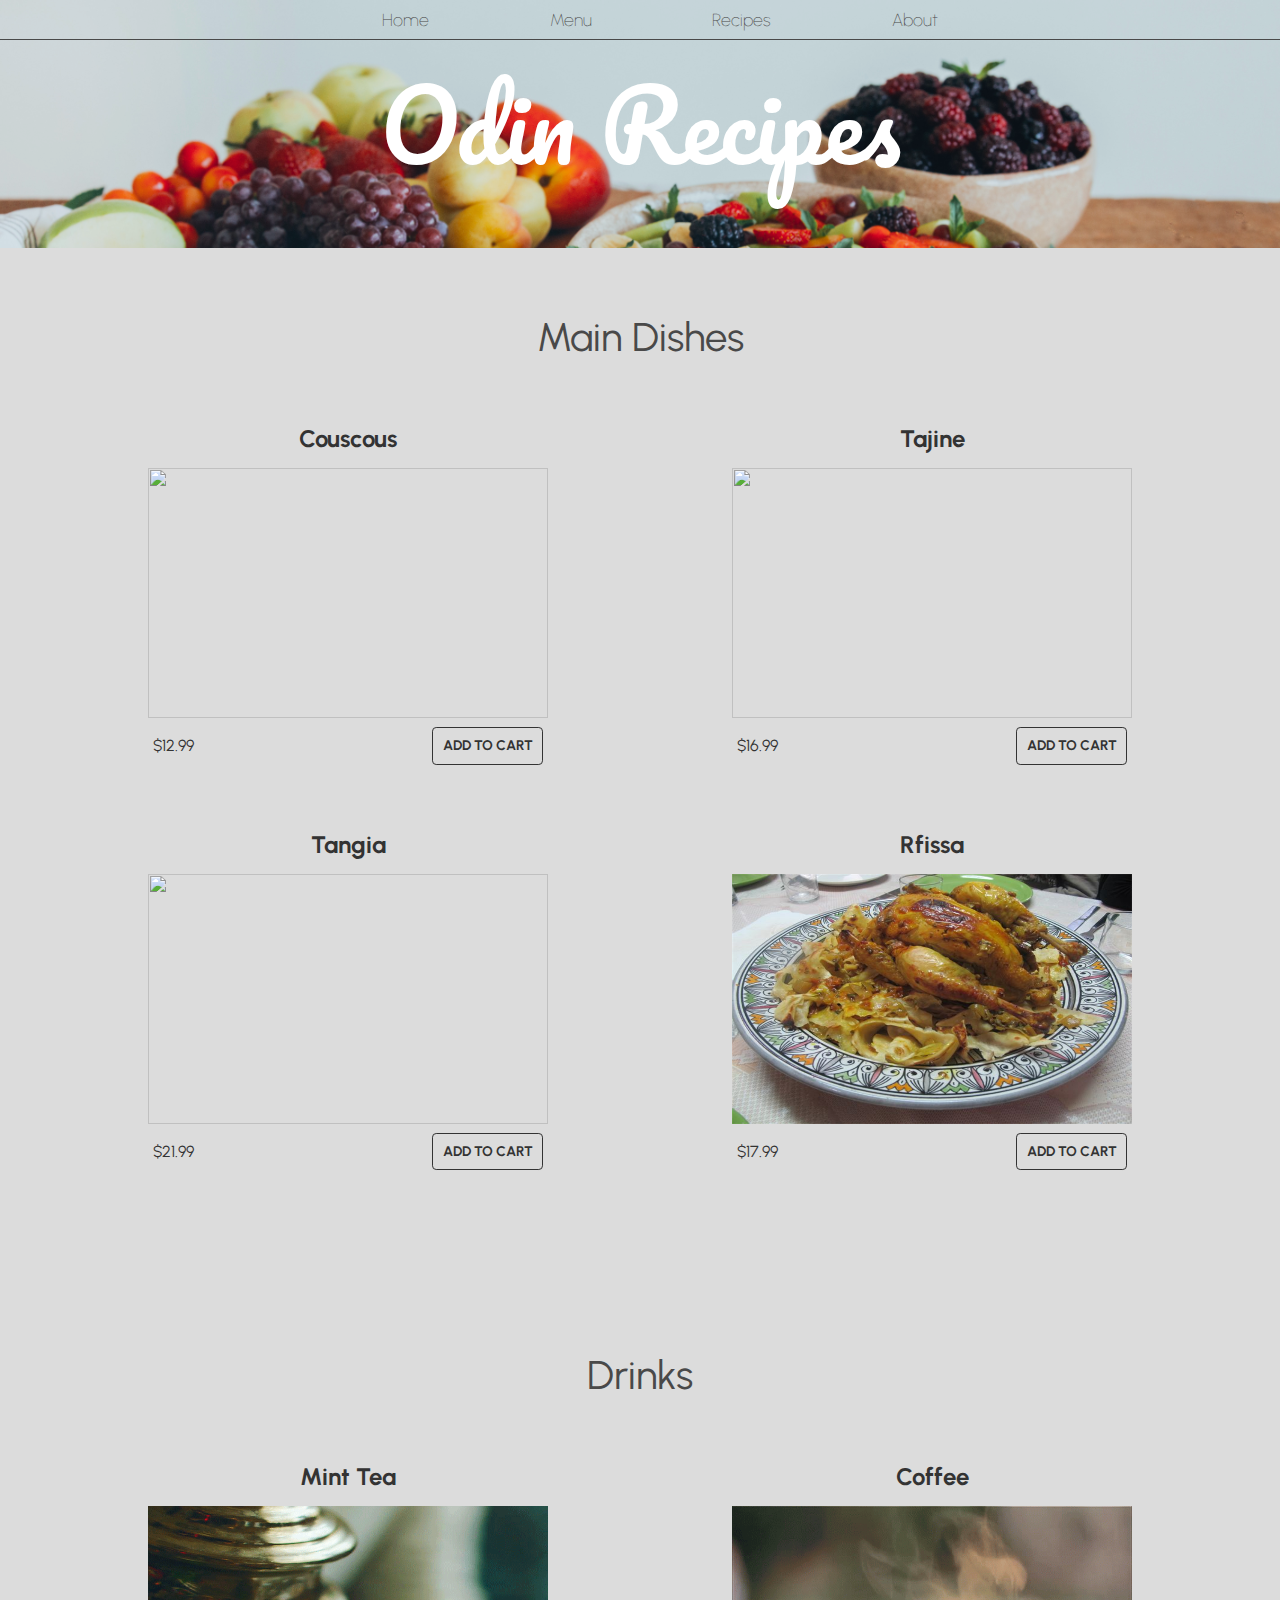
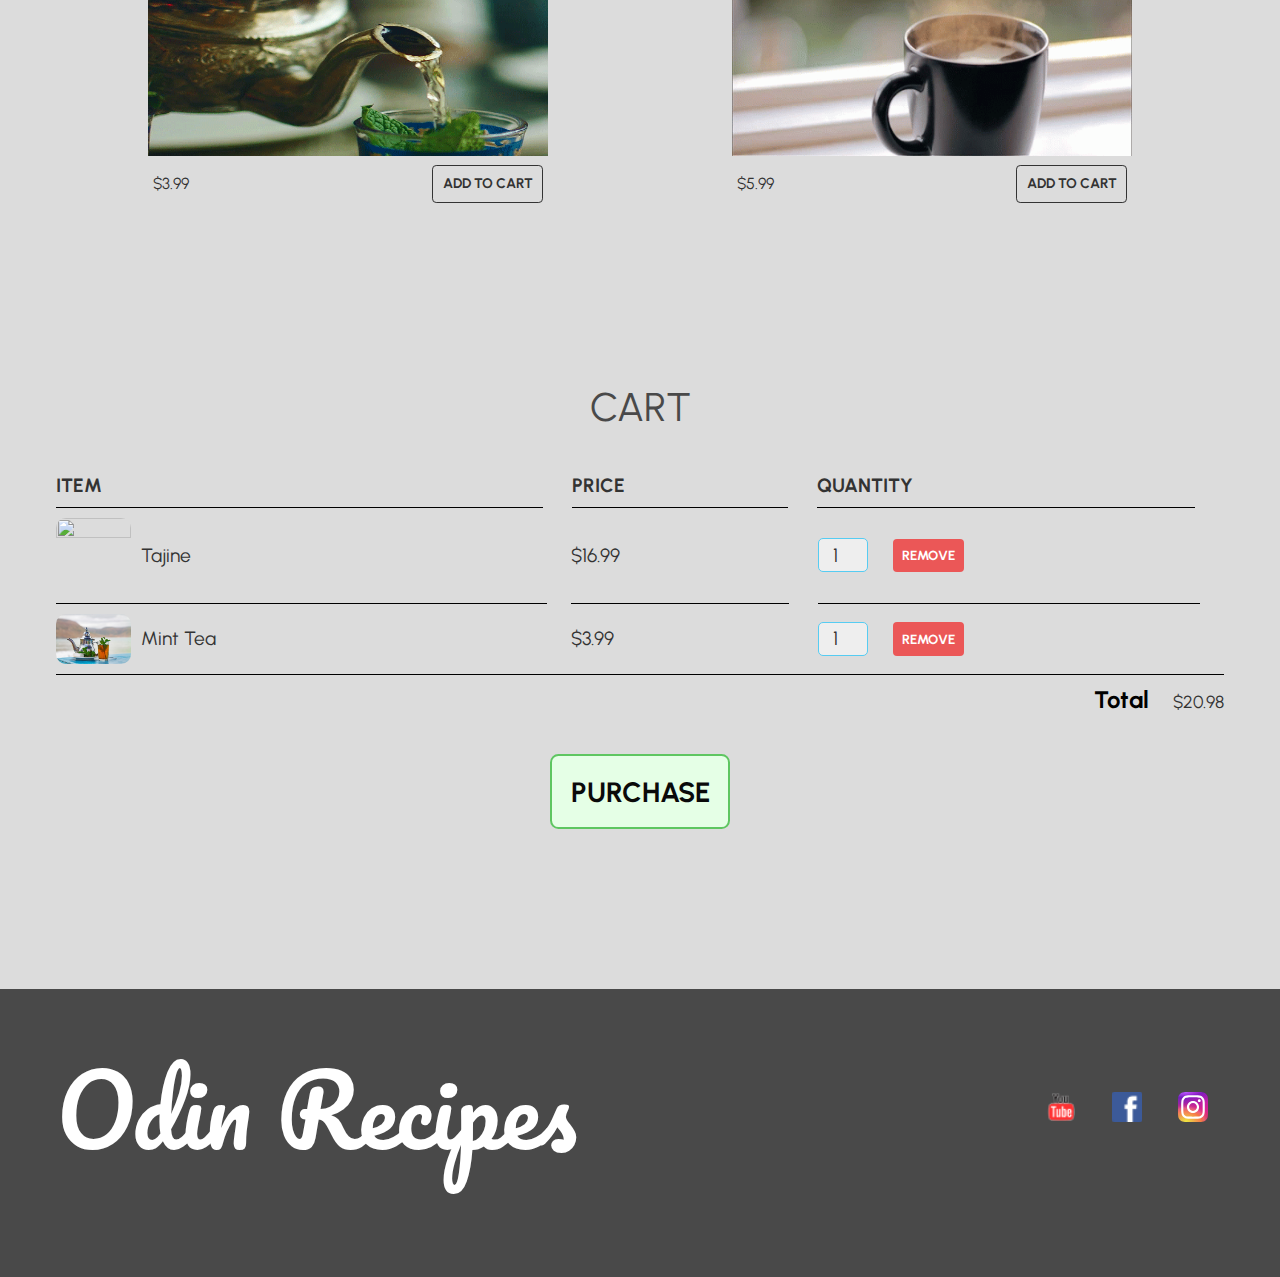
==== menu.html @ c8d638f1 "adding more css" ====
<!DOCTYPE html>
<html lang="en">
<head>
    <meta charset="UTF-8">
    <meta http-equiv="X-UA-Compatible" content="IE=edge">
    <meta name="viewport" content="width=device-width, initial-scale=1.0">
    <title>Moroccan Cuisine | <Menu></Menu></title>
    <link rel="stylesheet" href="./css/style.css">
</head>
<body>
    <header class="main-header">
        <nav class="nav main-nav">
            <ul>
                <li><a href="index.html">Home</a></li>
                <li><a href="menu.html">Menu</a></li>
                <li><a href="menu.html">Recipes</a></li>
                <li><a href="about.html">About</a></li>
            </ul>
        </nav>
        <h1 class="header-title">Odin Recipes</h1>
    </header>
    <section class="content-section container">
        <h2 class="section-header">Main Dishes</h2>
        <div class="shop-items">
            <div class="shop-item">
                <a class="hyperlink" href="recipes/couscous.html"><span class="shop-item-title">Couscous</span></a>
                <a class="hyperlink" href="recipes/couscous.html"><img class="shop-item-image" src="./img/couscous.jpg"></a>
                <div class="shop-item-details">
                    <span class="shop-item-price">$12.99</span>
                    <button class="btn btn-primary shop-item-button" role="button">ADD TO CART</button>
                </div>
            </div>
            <div class="shop-item">
                <a class="hyperlink" href="recipes/tajine.html"><span class="shop-item-title">Tajine</span></a>
                <a class="hyperlink" href="recipes/tajine.html"><img class="shop-item-image" src="./img/tajine.jpg"></a>
                <div class="shop-item-details">
                    <span class="shop-item-price">$16.99</span>
                    <button class="btn btn-primary shop-item-button" role="button">ADD TO CART</button>
                </div>
            </div>
            <div class="shop-item">
    
                <a class="hyperlink" href="recipes/tanjia.html"><span class="shop-item-title">Tangia</span></a>
                <a class="hyperlink" href="recipes/tanjia.html"><img class="shop-item-image" src="./img/tangia.png"></a>
                <div class="shop-item-details">
                    <span class="shop-item-price">$21.99</span>
                    <button class="btn btn-primary shop-item-button" role="button">ADD TO CART</button>
                </div>
            </div>
            <div class="shop-item">
                <span class="shop-item-title">Rfissa</span>
                <img class="shop-item-image" src="./img/rfissa.jpg">
                <div class="shop-item-details">
                    <span class="shop-item-price">$17.99</span>
                    <button class="btn btn-primary shop-item-button" role="button">ADD TO CART</button>
                </div>
            </div>
        </div>
    </section>
    <section class="content-section container">
        <h2 class="section-header">Drinks</h2>
        <div class="shop-items">
            <div class="shop-item">
                <span class="shop-item-title">Mint Tea</span>
                <img class="shop-item-image" src="./img/atay.gif">
                <div class="shop-item-details">
                    <span class="shop-item-price">$3.99</span>
                    <button class="btn btn-primary shop-item-button" role="button">ADD TO CART</button>
                </div>
            </div>
            <div class="shop-item">
                <span class="shop-item-title">Coffee</span>
                <img class="shop-item-image" src="./img/coffee.gif">
                <div class="shop-item-details">
                    <span class="shop-item-price">$5.99</span>
                    <button class="btn btn-primary shop-item-button" role="button">ADD TO CART</button>
                </div>
            </div>
        </div>
    </section>
    <section class="content-section container">
        <h2 class="section-header">CART</h2>
        <div class="cart-items">
            <div class="cart-row">
                <span class="cart-item cart-header cart-column">ITEM</span>
                <span class="cart-price cart-header cart-column">PRICE</span>
                <span class="cart-quantity cart-header cart-column">QUANTITY</span>
            </div>
            <div class="cart-row">
                <div class="cart-item cart-column">
                    <img class="cart-item-image" src="./img/tajine.jpg" width="100" height="100">
                    <span class="cart-item-title">Tajine</span>
                </div>
                <span class="cart-price cart-column">$16.99</span>
                <div class="cart-quantity cart-column">
                    <input class="cart-quantity-input" type="number" value="1">
                    <button class="btn btn-danger cart-quantity-button" type="button">REMOVE</button>
                </div>
                
            </div>
            <div class="cart-row">
                <div class="cart-item cart-column">
                    <img class="cart-item-image" src="./img/mintea.jpg" width="100" height="100">
                    <span class="cart-item-title">Mint Tea</span>
                </div>
                <span class="cart-price cart-column">$3.99</span>
                <div class="cart-quantity cart-column">
                    <input class="cart-quantity-input" type="number" value="1">
                    <button class="btn btn-danger cart-quantity-button" type="button">REMOVE</button>
                </div>
            </div>
        </div>
        <div class="cart-total">
            <span class="cart-total-title">Total</span>
            <span class="cart-total-price">$20.98</span>
        </div>
        <button class="btn btn-primary btn-purchase" role="button">PURCHASE</button>
    </section>

    <footer class="main-footer">
        <div class="container main-footer-container">
            <h3 class="header-title">Odin Recipes</h3>
            <ul class="nav footer-nav">
                <li>
                    <a href="https://youtube.com" target="_blank">
                    <img src="./img/YouTube Logo.png">
                    </a>
                </li>
                <li>
                    <a href="https://facebook.com" target="_blank">
                        <img src="./img/Facebook Logo.png">
                    </a>
                </li>
                <li>
                    <a href="https://instagram.com" target="_blank">
                        <img src="./img/Instagram Logo.svg" width="27px" height="27px">
                    </a>  
                </li>
            </ul>
        </div>
    </footer>
</body>
</html>
---- css/style.css ----
@import url('https://fonts.googleapis.com/css2?family=Pacifico&family=Urbanist:wght@400;600&display=swap');
@import url('https://fonts.googleapis.com/css2?family=Pacifico&display=swap');

* {
    box-sizing: border-box;
    font-family: 'Urbanist', sans-serif;
}
html, body {
    margin: 0;
    padding: 0;
}
body {
    background-color: #dcdcdc;
}
.nav ul {
    margin: 0;
}

.nav li {
    display: inline;
}
.nav a {
    display: inline-block;
    padding: .5em;
    color: #494949;
    text-decoration: none;
}
.nav a:hover {
    background-color: whitesmoke;
}
.main-nav {
    text-align: center;
    font-size: 1.1em;
    font-weight: lighter;
    border-bottom: 1px solid #494949
}
.main-nav li {
    padding: 0 4%;
}
.main-header {
    background-color: rgba(235, 227, 227, 0.6);
    background-image: url("../img/background.jpg");
    background-blend-mode: multiply;
    background-size: cover;
    padding-bottom: 40px;
}
.header-title {
    text-align: center;
    margin: 0;
    font-size: 4em;
    font-family: 'Pacifico', cursive;
    font-weight: normal;
    font-size: 6em;
    color: white;
   
}
.header-title-large {
    font-size: 8em;
}

.content-section {
    margin: 1em;
}

.container {
    max-width: 1200px;
    margin: 0 auto;
    padding: 2em 1em 5em 1em;
}
.section-header {
    color: #494949;
    font-weight: normal;
    text-align: center;
    font-size: 2.5em;
}
.about-image {
    
    height: 500px;
    width: 700px;
    margin: 15px;
    border-radius: 15px;

}

.main-footer {
    background-color: #494949;
    color: white;
    padding: .25em 0;
}
.main-footer-container {
    display: flex;
    align-items: center;
}
.main-footer-container ul {
    flex-grow: 1;
    text-align: end;
}
.footer-nav li {
    padding: 0 .5em;
}
.footer-nav img{
    width: 30px;
    height: 30px;
}

.btn {
    text-align: center;
    vertical-align: middle;
    padding: .67em;
    cursor: pointer;
}
.btn-header {
    margin: .5em 15% .2em 15%;
    color: white;
    border: 2px solid white;
    background-color: rgba(195, 155, 8, 0.1);
    border-radius: 0;
    font-size: 1.5em;
    font-weight: lighter;
    padding-left: 2em;
    padding-right: 2em;
}

.btn-header:hover {
    background-color: rgba(235, 227, 227, 0.6);
}
.menu-row {
    border-bottom: 1px solid black;
    padding-bottom: 1em;
    padding-top: 1em;
}
.menu-row:last-child {
    border-bottom: none;
}
.menu-item {
    display: inline-block;
    padding-right: .5em;

}
.menu-meal {
    color: #555;
    font-weight: bold;
    width: 11%;
}
.menu-food {
    width: 24%;
}
.menu-btn {
    max-width: 20%;
}
.btn-primary {
    color: #333;
    background-color: transparent;
    border: 1px solid;
    border-radius: .3em;
    font-weight: bold;
    font-size: .875rem;
}
.btn-primary:hover {
    background-color: #b4b4b4;
}

.shop-item {
    margin: 30px;
}
.shop-item-title {
    display: block;
    width: 100%;
    text-align: center;
    font-weight: bold;
    font-size: 1.5em;
    color: #333;
    margin-bottom: 15px;
}
.hyperlink {
    text-decoration: none;
}
.shop-item-image {
    height: 250px;
    width: 400px;

}
.shop-item-details {
    display: flex;
    align-items: center;
    padding: 5px;
}
.shop-item-price {
    flex-grow: 1;
    color: #333;
}

.shop-items {
    display: flex;
    flex-wrap: wrap;
    justify-content: space-around;
}

.cart-header {
    font-weight: bold;
    font-size: 1.2em;
    color: #333;
}

.cart-column {
    display: flex;
    align-items: center;
    border-bottom: 1px solid black;
    margin-right: 1.5em;
    padding-bottom: 10px;
    margin-top: 10px;
}
.cart-row {
    display: flex;
}

.cart-item {
    width: 45%;

}

.cart-price {
    width: 20%;
    font-size: 1.2em;
    color: #333;

}

.cart-quantity {
    width: 35%;
}

.cart-item-title {
    color: #333;
    margin: .5em;
    font-size: 1.2em;
}

.cart-item-image {
    width: 75px;
    height: auto;
    border-radius: 10px;
}

.btn-danger {
    color: white;
    background-color: #eb5757;
    border: none;
    border-radius: .3em;
    font-weight: bold;
}

.btn-danger:hover {
    background-color: cc4c4c;
}

.cart-quantity-input {
    height: 34px;
    width: 50px;
    border-radius: 5px;
    border: 1px solid #56ccf2;
    background-color: #eee;
    color: #333;
    padding: 0;
    text-align: center;
    font-size: 1.2em;
    margin-right: 25px;

}
.cart-row:last-child {
    border-bottom: 1px solid black;
}
.cart-row:last-child .cart-column {
    border: none;
}

.cart-total {
    text-align: end;
    margin-top: 10px;
    margin-top: 10px;
}

.cart-total-title {
    font-weight: bold;
    font-size: 1.5em;
    color: black;
    margin-right: 20px;
}

.cart-total-price {
    color: #333;
    font-size: 1.1em;
}

.btn-purchase {
    display: block;
    margin: 40px auto 80px auto;
    font-size: 1.75em;
    background-color: #e5ffe6;
    border: 2px solid #5ec661;
    color: #0a0a0a;
}
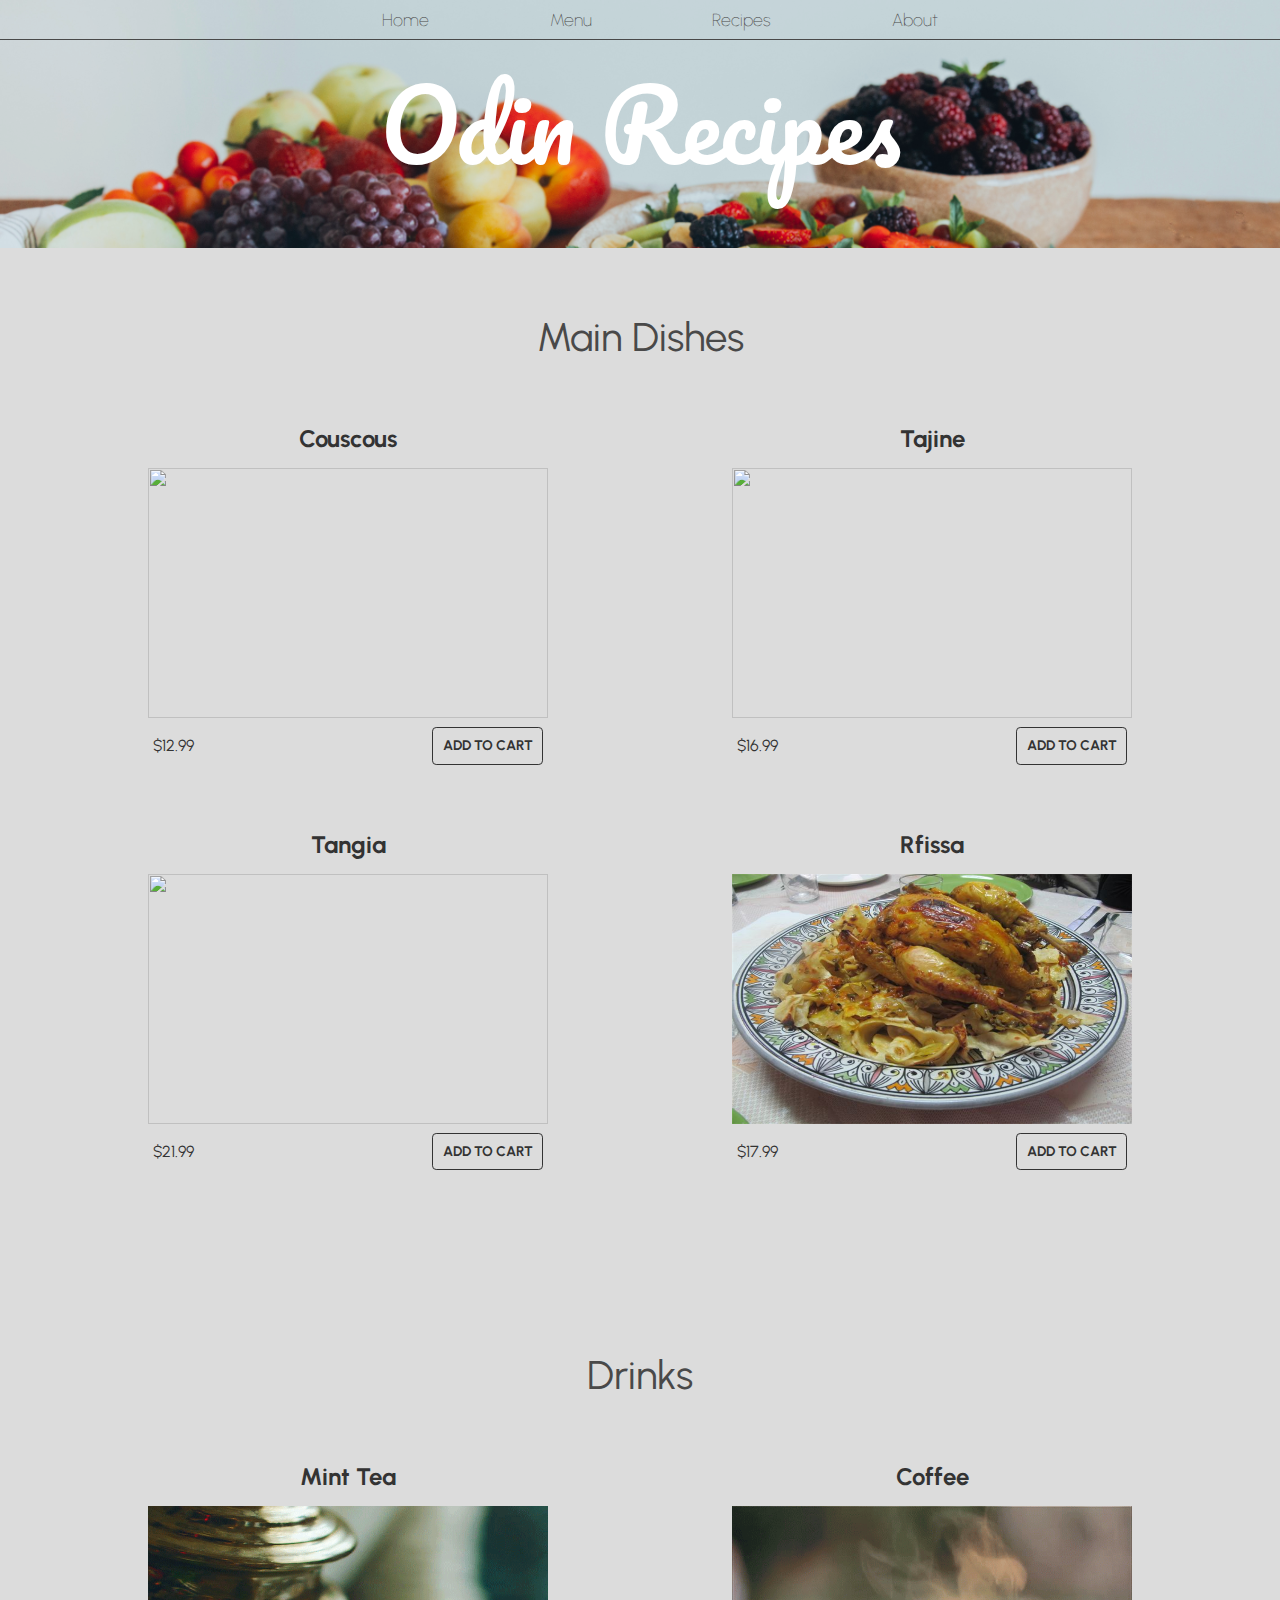
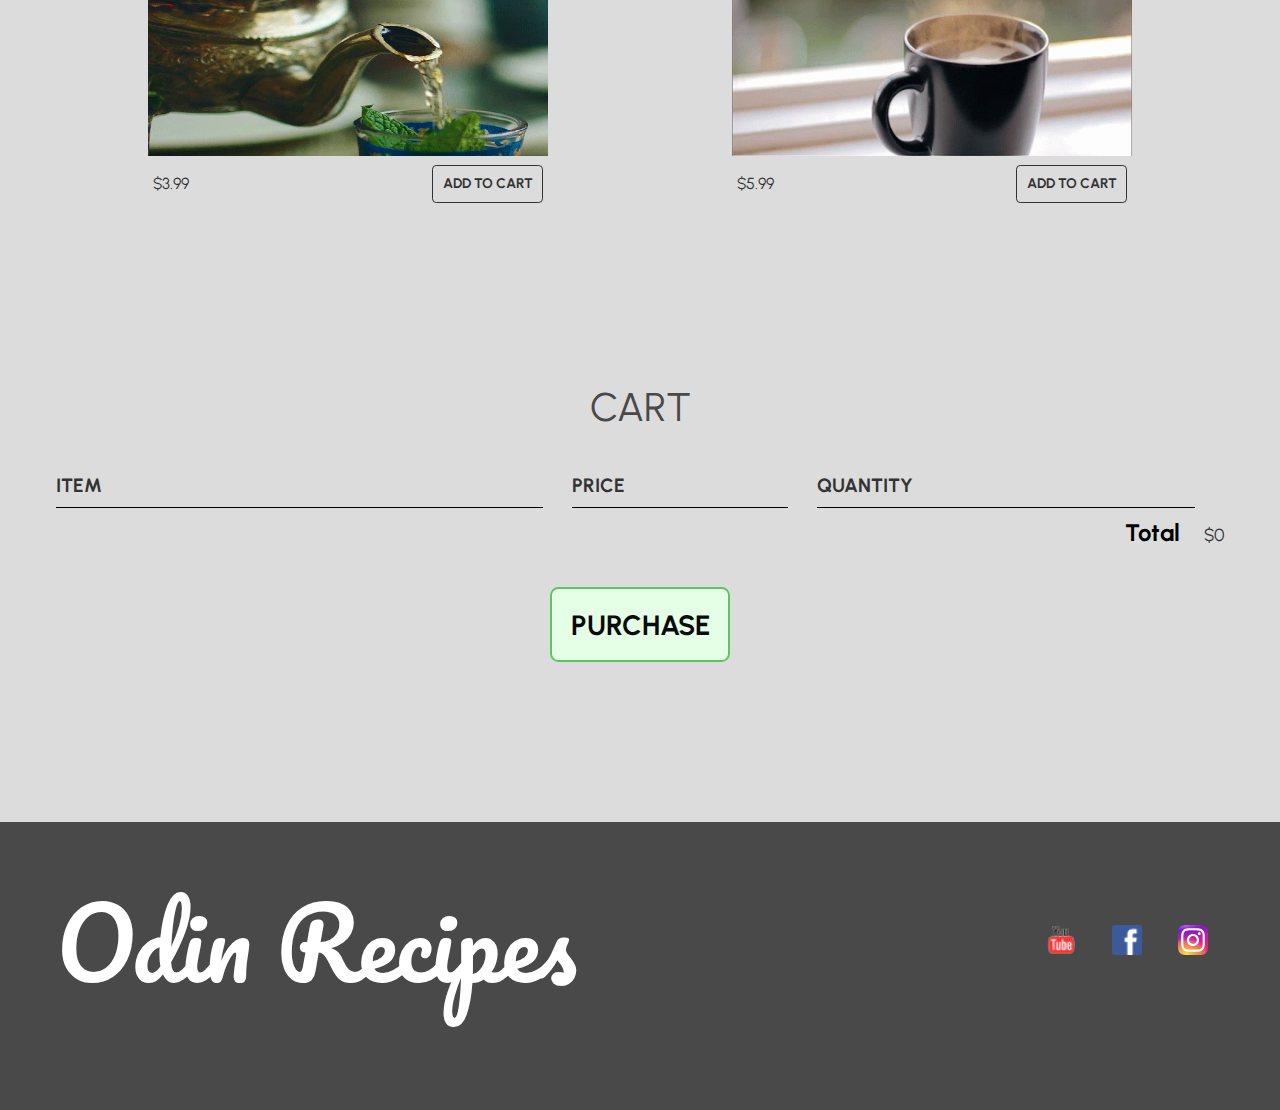
==== commit 4928b5be: "Adding JS to menu page" ====
--- a/menu.html
+++ b/menu.html
@@ -6,6 +6,7 @@
     <meta name="viewport" content="width=device-width, initial-scale=1.0">
     <title>Moroccan Cuisine | <Menu></Menu></title>
     <link rel="stylesheet" href="./css/style.css">
+    <script src="./store.js" async></script>
 </head>
 <body>
     <header class="main-header">
@@ -80,39 +81,16 @@
     </section>
     <section class="content-section container">
         <h2 class="section-header">CART</h2>
+        <div class="cart-row">
+            <span class="cart-item cart-header cart-column">ITEM</span>
+            <span class="cart-price cart-header cart-column">PRICE</span>
+            <span class="cart-quantity cart-header cart-column">QUANTITY</span>
+        </div>
         <div class="cart-items">
-            <div class="cart-row">
-                <span class="cart-item cart-header cart-column">ITEM</span>
-                <span class="cart-price cart-header cart-column">PRICE</span>
-                <span class="cart-quantity cart-header cart-column">QUANTITY</span>
-            </div>
-            <div class="cart-row">
-                <div class="cart-item cart-column">
-                    <img class="cart-item-image" src="./img/tajine.jpg" width="100" height="100">
-                    <span class="cart-item-title">Tajine</span>
-                </div>
-                <span class="cart-price cart-column">$16.99</span>
-                <div class="cart-quantity cart-column">
-                    <input class="cart-quantity-input" type="number" value="1">
-                    <button class="btn btn-danger cart-quantity-button" type="button">REMOVE</button>
-                </div>
-                
-            </div>
-            <div class="cart-row">
-                <div class="cart-item cart-column">
-                    <img class="cart-item-image" src="./img/mintea.jpg" width="100" height="100">
-                    <span class="cart-item-title">Mint Tea</span>
-                </div>
-                <span class="cart-price cart-column">$3.99</span>
-                <div class="cart-quantity cart-column">
-                    <input class="cart-quantity-input" type="number" value="1">
-                    <button class="btn btn-danger cart-quantity-button" type="button">REMOVE</button>
-                </div>
-            </div>
         </div>
         <div class="cart-total">
             <span class="cart-total-title">Total</span>
-            <span class="cart-total-price">$20.98</span>
+            <span class="cart-total-price">$0</span>
         </div>
         <button class="btn btn-primary btn-purchase" role="button">PURCHASE</button>
     </section>
